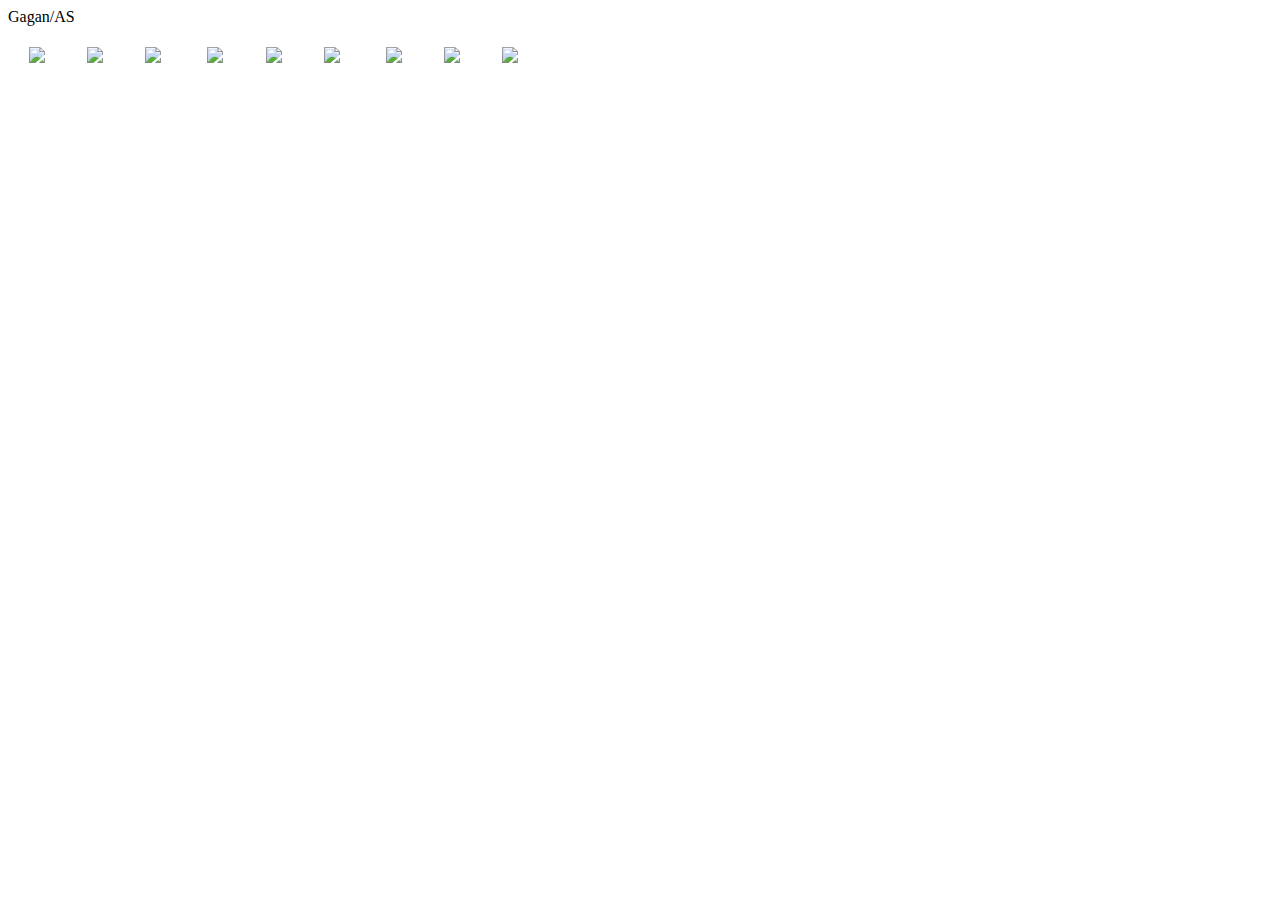
==== photosite.html @ 3308c650 "Initial Commit" ====
<!DOCTYPE html>
<html>

<head>
    <title>Photo Blog</title>
    <link rel="stylesheet" href="photos.css">
</head>

<body>

    
    <nav>Gagan/AS</nav>
    <img src="https://images.unsplash.com/photo-1532664189809-02133fee698d?w=500&auto=format&fit=crop&q=60&ixlib=rb-4.0.3&ixid=M3wxMjA3fDB8MHxzZWFyY2h8N3x8aW5kaWF8ZW58MHx8MHx8fDA%3D"><img
     src="https://images.unsplash.com/photo-1545126178-862cdb469409?q=80&w=1974&auto=format&fit=crop&ixlib=rb-4.0.3&ixid=M3wxMjA3fDB8MHxwaG90by1wYWfHx8fGVufDB8fHx8fA%3D%3D"><img
      src="https://images.unsplash.com/photo-1684574409329-d8e82157ee85?w=500&auto=format&fit=crop&q=60&ixlib=rb-4.0.3&ixid=M3wxMjA3fDB8MHxzZWFyY2h8MTh8fG11bm5hcnxlbnwwfHwwfHx8MA%3D%3D">
    <img src="https://images.unsplash.com/photo-1741003415192-ea5c163aadd4?w=500&auto=format&fit=crop&q=60&ixlib=rb-4.0.3&ixid=M3wxMjA3fDB8MHxzZWFyY2h8MTY4fHx0aXJ1cGF0aXxlbnwwfHwwfHx8MA%3D%3D"><img
     src="https://images.unsplash.com/photo-1683363028862-f4e26cbb1706?w=500&auto=format&fit=crop&q=60&ixlib=rb-4.0.3&ixid=M3wxMjA3fDB8MHxzZWFyY2h8MTh8fGFuZGhyYSUyMHByYWRlc2h8ZW58MHx8MHx8fDA%3D"><img
      src="https://images.unsplash.com/photo-1620766165457-a8025baa82e0?w=500&auto=format&fit=crop&q=60&ixlib=rb-4.0.3&ixid=M3wxMjA3fDB8MHxzZWFyY2h8MTF8fGluZGlhJTIwbmF0dXJlfGVufDB8fDB8fHww">
    <img src="https://images.unsplash.com/photo-1621246935353-ff54e60ab837?w=500&auto=format&fit=crop&q=60&ixlib=rb-4.0.3&ixid=M3wxMjA3fDB8MHxzZWFyY2h8OHx8aW5kaWElMjBuYXR1cmV8ZW58MHx8MHx8fDA%3D"><img
     src="https://images.unsplash.com/photo-1609920658906-8223bd289001?w=500&auto=format&fit=crop&q=60&ixlib=rb-4.0.3&ixid=M3wxMjA3fDB8MHxzZWFyY2h8MTUyfHxpbmRpYSUyMG5hdHVyZXxlbnwwfHwwfHx8MA%3D%3D"><img
      src="https://images.unsplash.com/photo-1666676150369-0432625a712b?w=500&auto=format&fit=crop&q=60&ixlib=rb-4.0.3&ixid=M3wxMjA3fDB8MHxzZWFyY2h8MTc1fHxpbmRpYSUyMG5hdHVyZXxlbnwwfHwwfHx8MA%3D%3D">

</body>

</html>
---- photos.css ----
img{
    width:30%;
    margin: calc(10%/6);
}
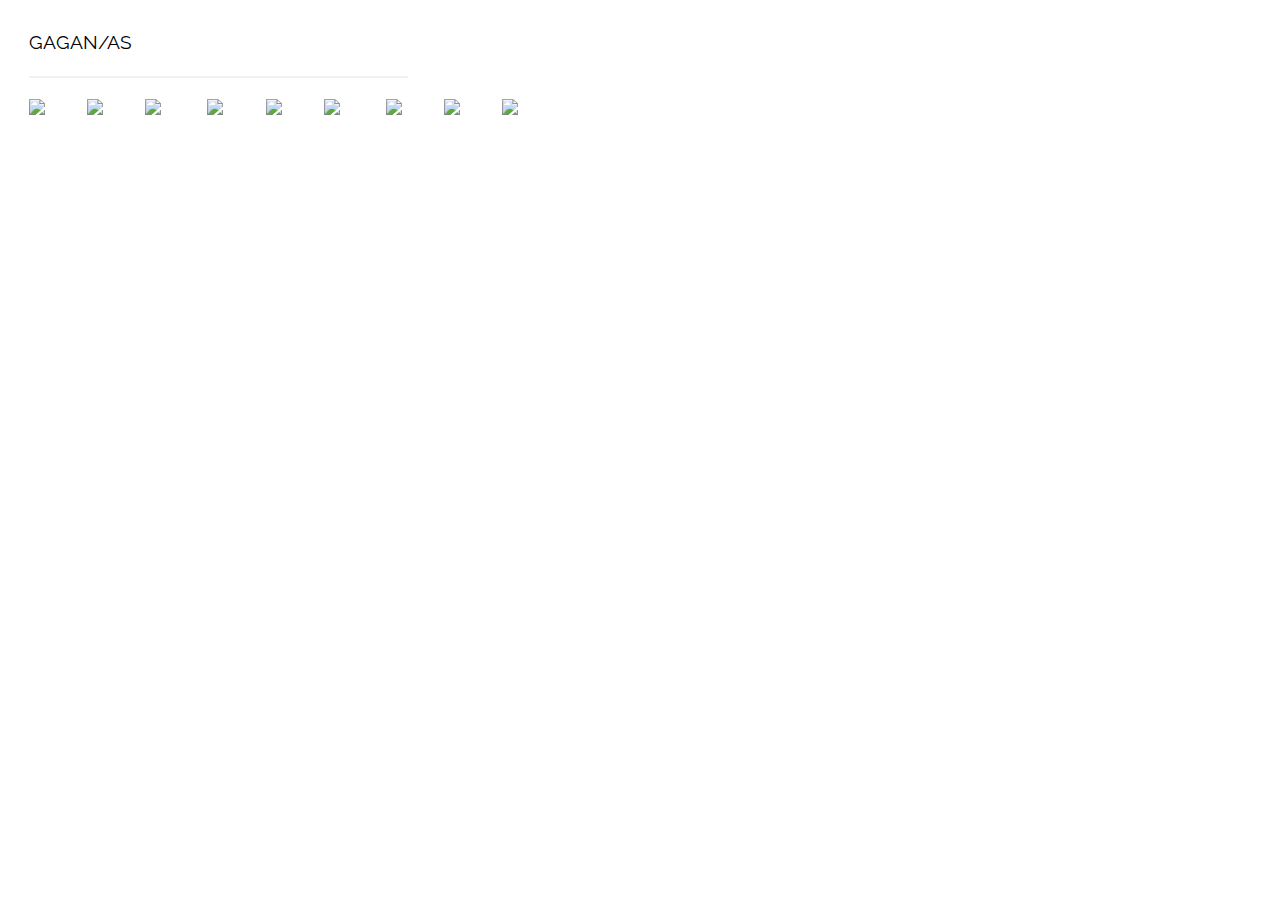
==== commit 85fd44b1: "nav Styling" ====
--- a/photosite.html
+++ b/photosite.html
@@ -4,6 +4,7 @@
 <head>
     <title>Photo Blog</title>
     <link rel="stylesheet" href="photos.css">
+    <link href="https://fonts.googleapis.com/css2?family=Raleway:wght@800&display=swap" rel="stylesheet">
 </head>
 
 <body>
--- a/photos.css
+++ b/photos.css
@@ -1,4 +1,13 @@
 img{
     width:30%;
     margin: calc(10%/6);
-}+}
+nav{
+    font-family: "Raleway", sans-serif;
+    font-size: 1.2em;
+    text-transform: uppercase;
+    border-bottom: 2px solid #f1f1f1;
+    width: 30%;
+    margin-left: calc(10%/6);
+    padding: 1.2em 0;
+}
